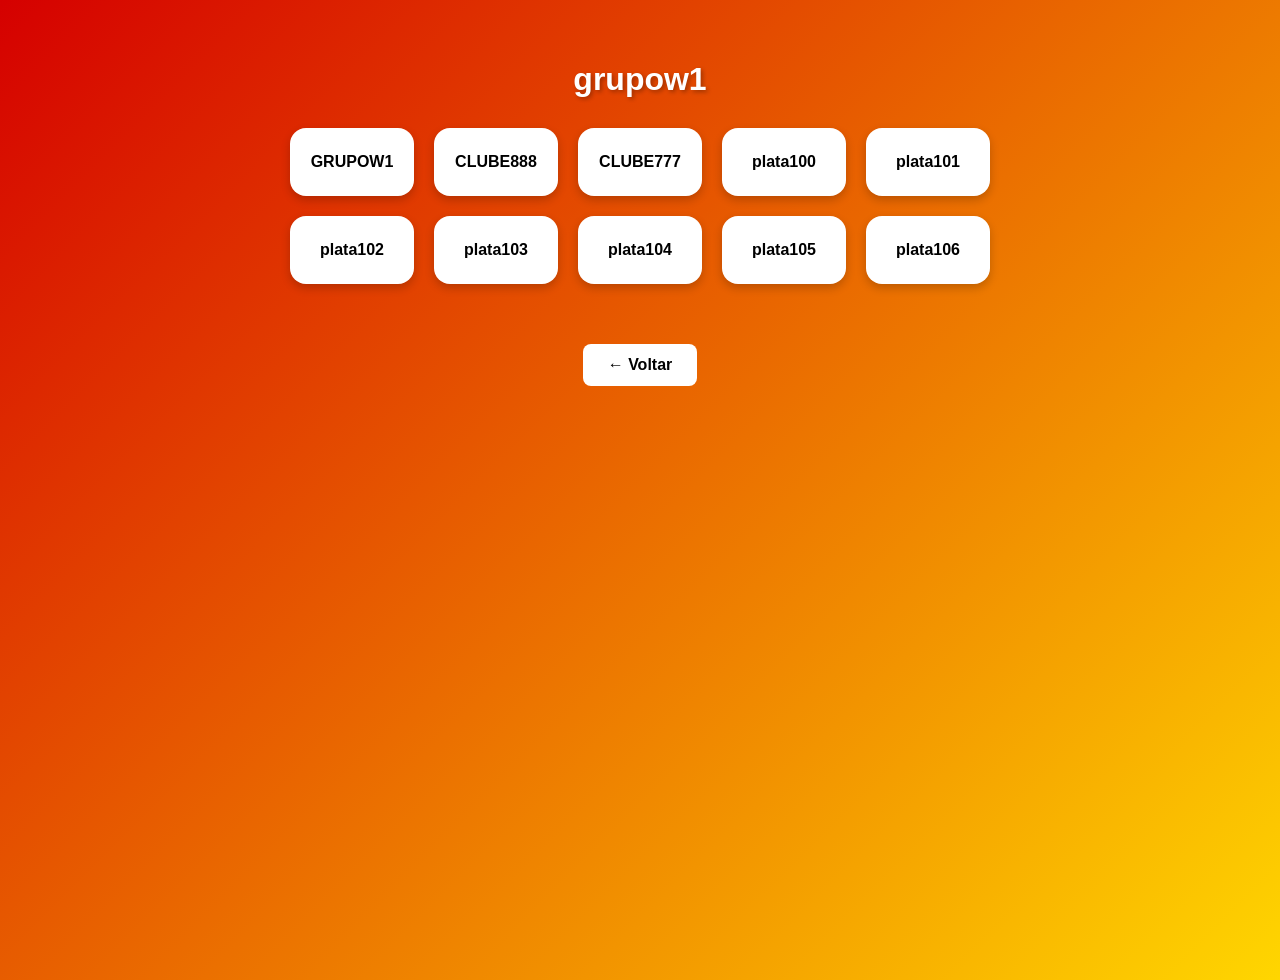
==== grupow1.html @ d0172d56 "Create grupow1.html" ====
<!DOCTYPE html>
<html lang="pt-br">
<head>
<meta charset="UTF-8">
<meta name="viewport" content="width=device-width, initial-scale=1.0">
<title>grupow1</title>
<style>
  body { background: linear-gradient(135deg, #D50000, #FFD600); margin: 0; font-family: Arial; padding: 40px 20px; text-align: center; min-height: 100vh; }
  h1 { color: #fff; font-size: 32px; text-shadow: 2px 2px 4px rgba(0,0,0,0.3); }
 .grid { display: grid; grid-template-columns: repeat(auto-fit, minmax(120px, 1fr)); gap: 20px; max-width: 700px; margin: 30px auto; }
 .icone { background: #fff; border-radius: 16px; padding: 25px 10px; text-decoration: none; color: #000; font-weight: bold; box-shadow: 0 4px 10px rgba(0,0,0,0.2); transition: transform 0.2s; }
 .icone:hover { transform: scale(1.05); }
 .voltar { margin-top: 30px; padding: 12px 25px; background: #fff; border-radius: 8px; text-decoration: none; color: #000; font-weight: bold; display: inline-block; }
</style>
</head>
<body>
  <h1>grupow1</h1>
  <div class="grid">
    <a href="https://planejar777.co/?id=589834034" target="_blank" class="icone">GRUPOW1</a>
    <a href="https://670win.cc/?id=129895656" target="_blank" class="icone">CLUBE888</a>
    <a href="https://a8-snookerpg.com/?id=600365835" target="_blank" class="icone">CLUBE777</a>
    <a href="https://google.com" target="_blank" class="icone">plata100</a>
    <a href="https://google.com" target="_blank" class="icone">plata101</a>
    <a href="https://google.com" target="_blank" class="icone">plata102</a>
    <a href="https://google.com" target="_blank" class="icone">plata103</a>
    <a href="https://google.com" target="_blank" class="icone">plata104</a>
    <a href="https://google.com" target="_blank" class="icone">plata105</a>
    <a href="https://google.com" target="_blank" class="icone">plata106</a>
  </div>
  <a href="index.html" class="voltar">← Voltar</a>
</body>
</html>
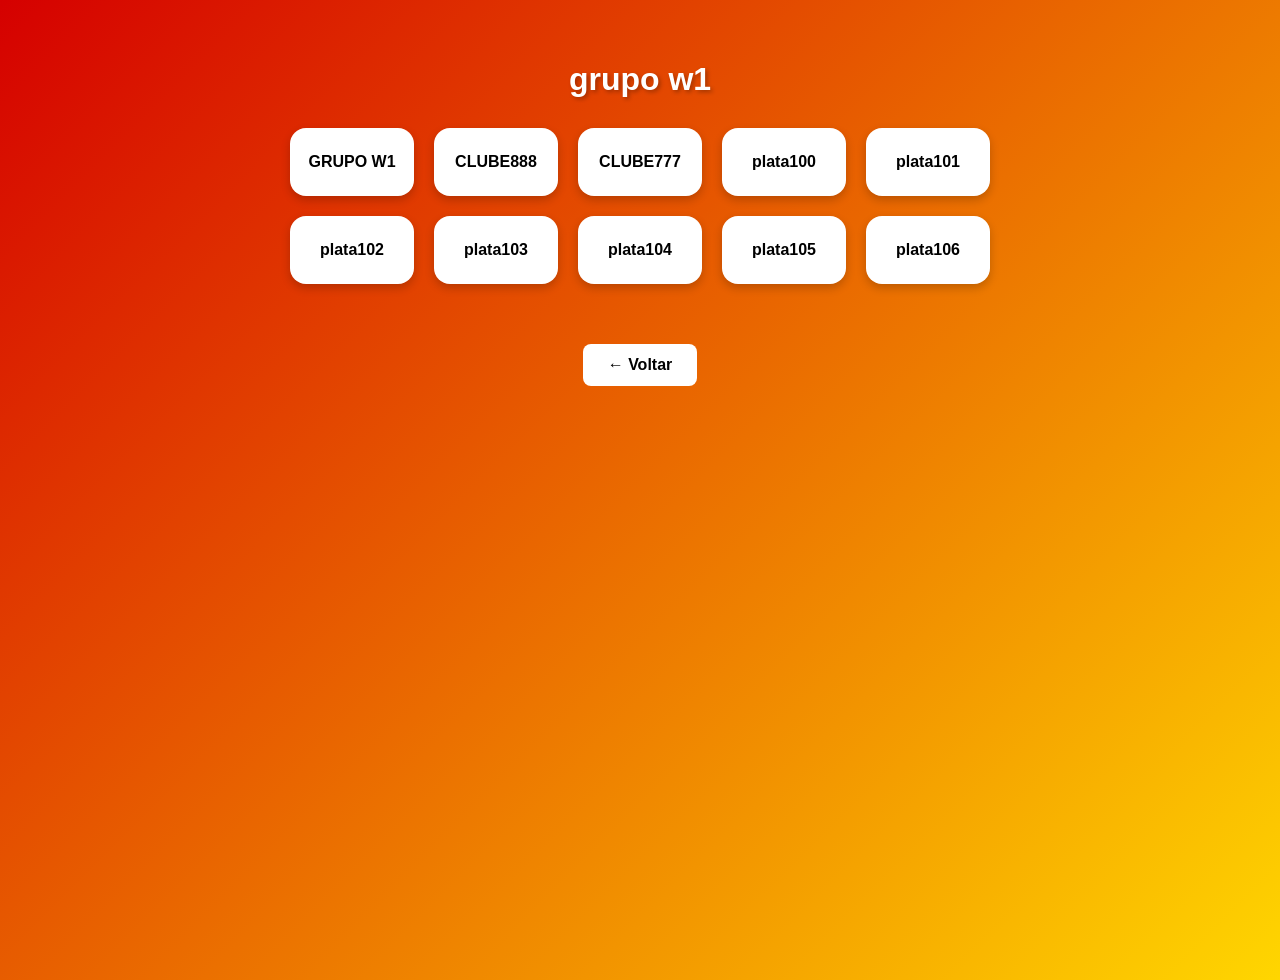
==== commit 40a97266: "Update grupow1.html" ====
--- a/grupow1.html
+++ b/grupow1.html
@@ -3,7 +3,7 @@
 <head>
 <meta charset="UTF-8">
 <meta name="viewport" content="width=device-width, initial-scale=1.0">
-<title>grupow1</title>
+<title>grupo w1</title>
 <style>
   body { background: linear-gradient(135deg, #D50000, #FFD600); margin: 0; font-family: Arial; padding: 40px 20px; text-align: center; min-height: 100vh; }
   h1 { color: #fff; font-size: 32px; text-shadow: 2px 2px 4px rgba(0,0,0,0.3); }
@@ -14,9 +14,9 @@
 </style>
 </head>
 <body>
-  <h1>grupow1</h1>
+  <h1>grupo w1</h1>
   <div class="grid">
-    <a href="https://planejar777.co/?id=589834034" target="_blank" class="icone">GRUPOW1</a>
+    <a href="https://planejar777.co/?id=589834034" target="_blank" class="icone">GRUPO W1</a>
     <a href="https://670win.cc/?id=129895656" target="_blank" class="icone">CLUBE888</a>
     <a href="https://a8-snookerpg.com/?id=600365835" target="_blank" class="icone">CLUBE777</a>
     <a href="https://google.com" target="_blank" class="icone">plata100</a>
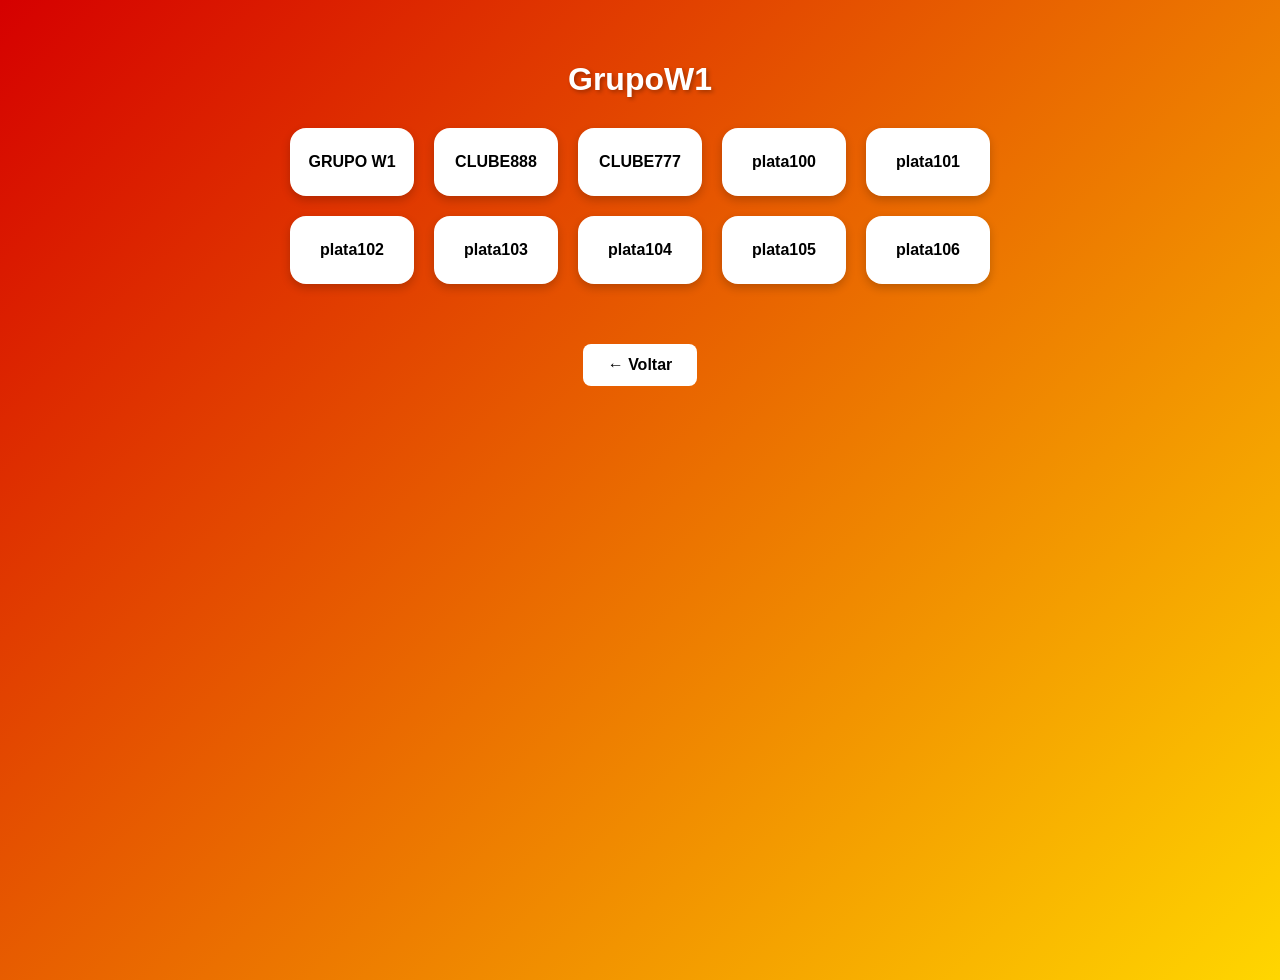
==== commit 9cca01c5: "Update grupow1.html" ====
--- a/grupow1.html
+++ b/grupow1.html
@@ -3,7 +3,7 @@
 <head>
 <meta charset="UTF-8">
 <meta name="viewport" content="width=device-width, initial-scale=1.0">
-<title>grupo w1</title>
+<title>Coperação</title>
 <style>
   body { background: linear-gradient(135deg, #D50000, #FFD600); margin: 0; font-family: Arial; padding: 40px 20px; text-align: center; min-height: 100vh; }
   h1 { color: #fff; font-size: 32px; text-shadow: 2px 2px 4px rgba(0,0,0,0.3); }
@@ -14,7 +14,7 @@
 </style>
 </head>
 <body>
-  <h1>grupo w1</h1>
+  <h1>GrupoW1</h1>
   <div class="grid">
     <a href="https://planejar777.co/?id=589834034" target="_blank" class="icone">GRUPO W1</a>
     <a href="https://670win.cc/?id=129895656" target="_blank" class="icone">CLUBE888</a>
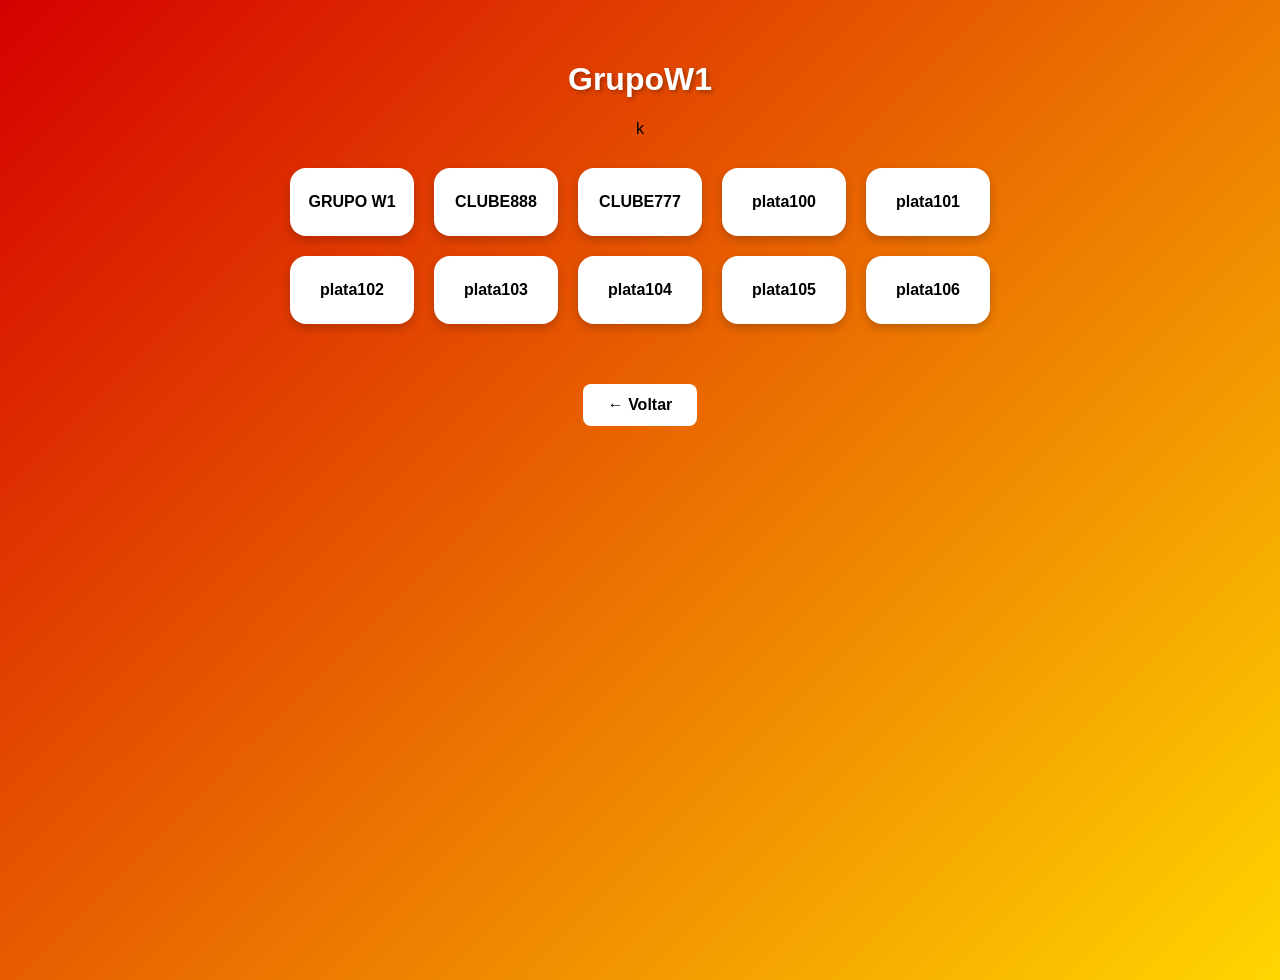
==== commit 5d1d2924: "delete file" ====
--- a/grupow1.html
+++ b/grupow1.html
@@ -14,7 +14,7 @@
 </style>
 </head>
 <body>
-  <h1>GrupoW1</h1>
+  <h1>GrupoW1</h1>k
   <div class="grid">
     <a href="https://planejar777.co/?id=589834034" target="_blank" class="icone">GRUPO W1</a>
     <a href="https://670win.cc/?id=129895656" target="_blank" class="icone">CLUBE888</a>
